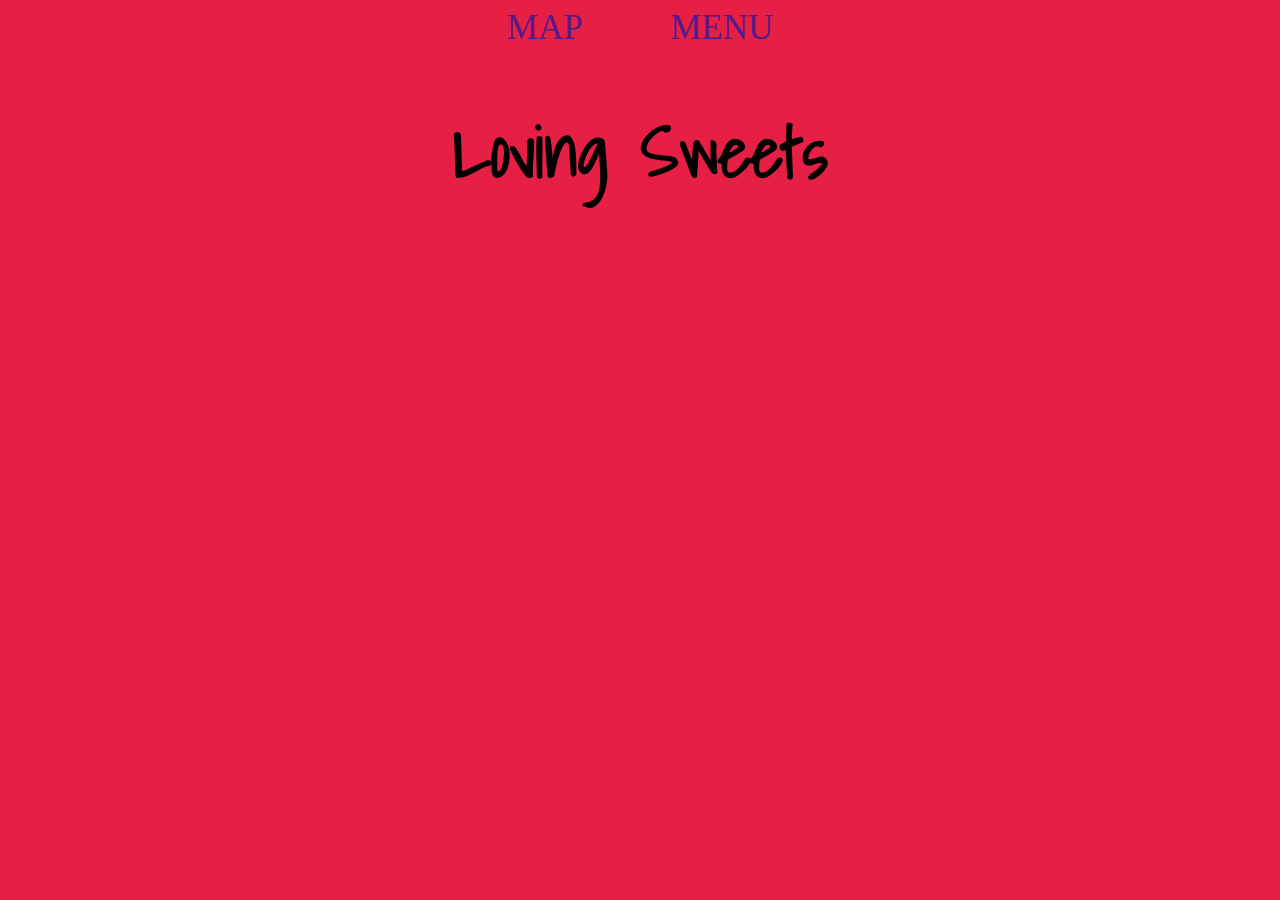
==== home.html @ 7ee1e0b6 "zoom" ====
<html>
<head>
    
    <link href='http://fonts.googleapis.com/css?family=Shadows+Into+Light' rel='stylesheet' type='text/css'>
    <link href="main.css" rel="stylesheet" type="text/css"/>
        </head>
    <body>
        <div class="navigation"> 
        <a href="" class='menu-image-title-after menu-image-not-hovered'>MAP </a>
              
            <a href="" class='menu-image-title-after menu-image-not-hovered'>MENU</a>
              </a>

<div class="fullcontent">
<div id="page" class="hfeed site">
   
        </div> 
        <h1 style="font-family: Shadows Into Light"><center>
        Loving Sweets
        </center></h1>
        
    </body>
</html>
---- main.css ----
html{
    background-color: #E61F44;
    font-size: 35px;
    down: 0;

}

.navigation {
    text-align: center;
}   
    
.navigation:hover {
    color: yellow;
    
}

a:hover{
    color: yellow;
}
.nav:hover {
    color: yellow;
}

a {
margin-left: 40px;
margin-right: 40px;
text-decoration: none;
}
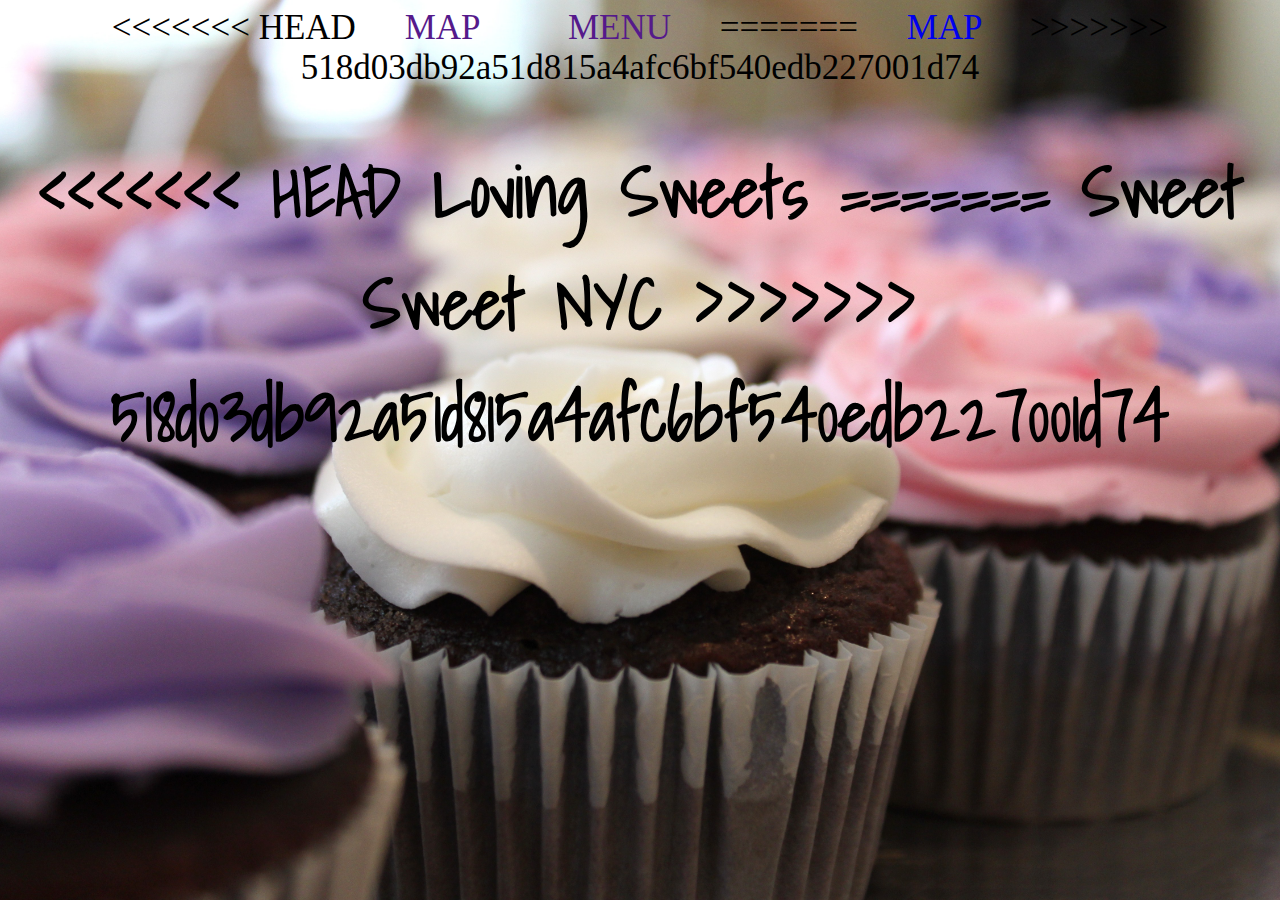
==== commit 5a2f76be: "Merge branch 'master' of https://github.com/Mamadoukaba/Desert_Places" ====
--- a/home.html
+++ b/home.html
@@ -6,17 +6,25 @@
         </head>
     <body>
         <div class="navigation"> 
+<<<<<<< HEAD
         <a href="" class='menu-image-title-after menu-image-not-hovered'>MAP </a>
               
             <a href="" class='menu-image-title-after menu-image-not-hovered'>MENU</a>
               </a>
+=======
+        <a href="http://127.0.0.1:61500/newthing.html" class='menu-image-title-after menu-image-not-hovered'>MAP </a>
+>>>>>>> 518d03db92a51d815a4afc6bf540edb227001d74
 
 <div class="fullcontent">
 <div id="page" class="hfeed site">
    
         </div> 
         <h1 style="font-family: Shadows Into Light"><center>
+<<<<<<< HEAD
         Loving Sweets
+=======
+        Sweet Sweet NYC
+>>>>>>> 518d03db92a51d815a4afc6bf540edb227001d74
         </center></h1>
         
     </body>
--- a/main.css
+++ b/main.css
@@ -1,6 +1,9 @@
 html{
     background-color: #E61F44;
     font-size: 35px;
+    background: #eee url('public/images/bg.jpg') center center no-repeat fixed;
+    background-size: cover;
+    margin: 0 auto;
     down: 0;
 
 }
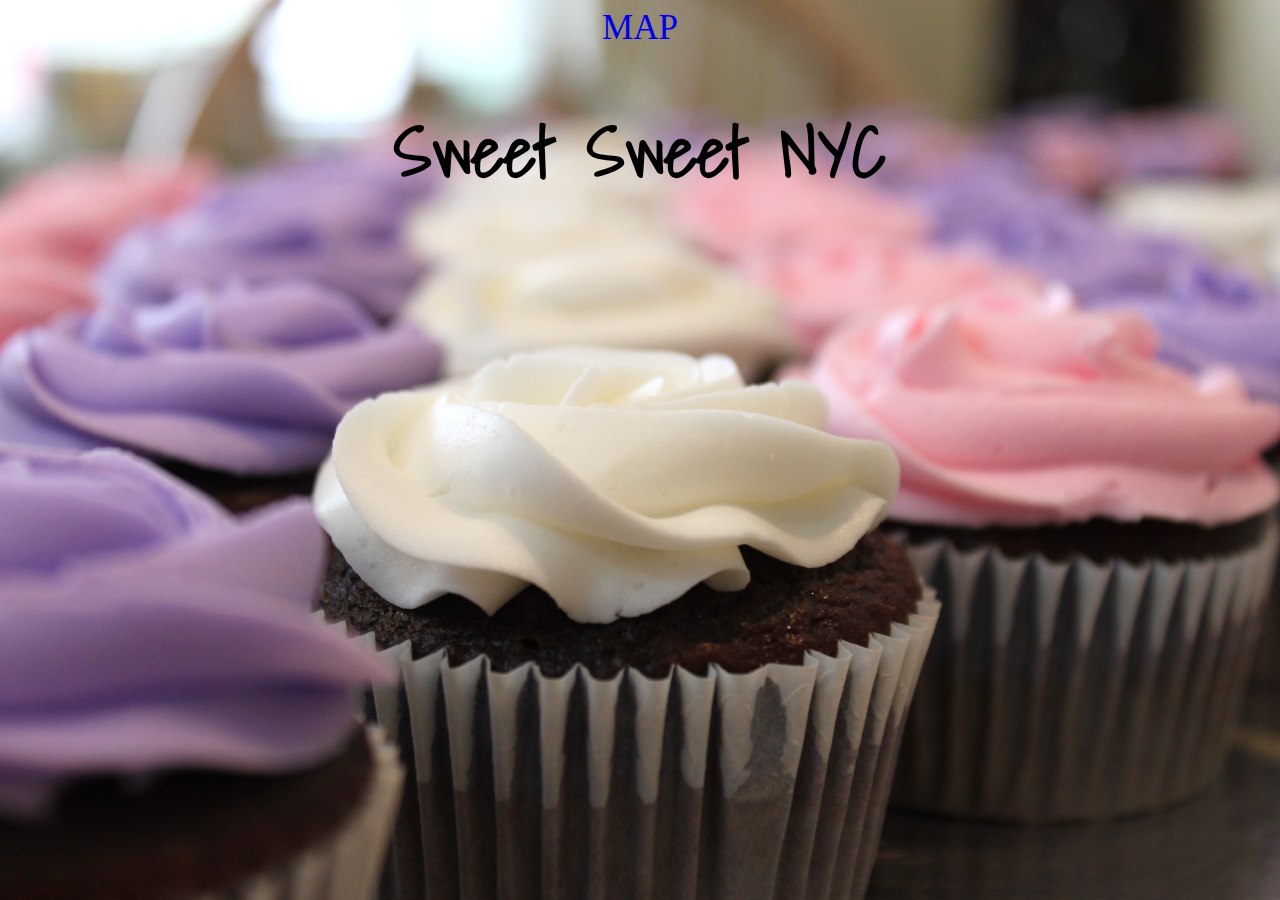
==== commit 98e29956: "final presentation" ====
--- a/home.html
+++ b/home.html
@@ -6,27 +6,15 @@
         </head>
     <body>
         <div class="navigation"> 
-<<<<<<< HEAD
-        <a href="" class='menu-image-title-after menu-image-not-hovered'>MAP </a>
-              
-            <a href="" class='menu-image-title-after menu-image-not-hovered'>MENU</a>
-              </a>
-=======
-        <a href="http://127.0.0.1:61500/newthing.html" class='menu-image-title-after menu-image-not-hovered'>MAP </a>
->>>>>>> 518d03db92a51d815a4afc6bf540edb227001d74
+            <a href="http://127.0.0.1:62117/newthing.html" class='menu-image-title-after menu-image-not-hovered'>MAP </a>
 
 <div class="fullcontent">
 <div id="page" class="hfeed site">
    
         </div> 
         <h1 style="font-family: Shadows Into Light"><center>
-<<<<<<< HEAD
-        Loving Sweets
-=======
-        Sweet Sweet NYC
->>>>>>> 518d03db92a51d815a4afc6bf540edb227001d74
+            Sweet Sweet NYC
         </center></h1>
-        
     </body>
 </html>
 
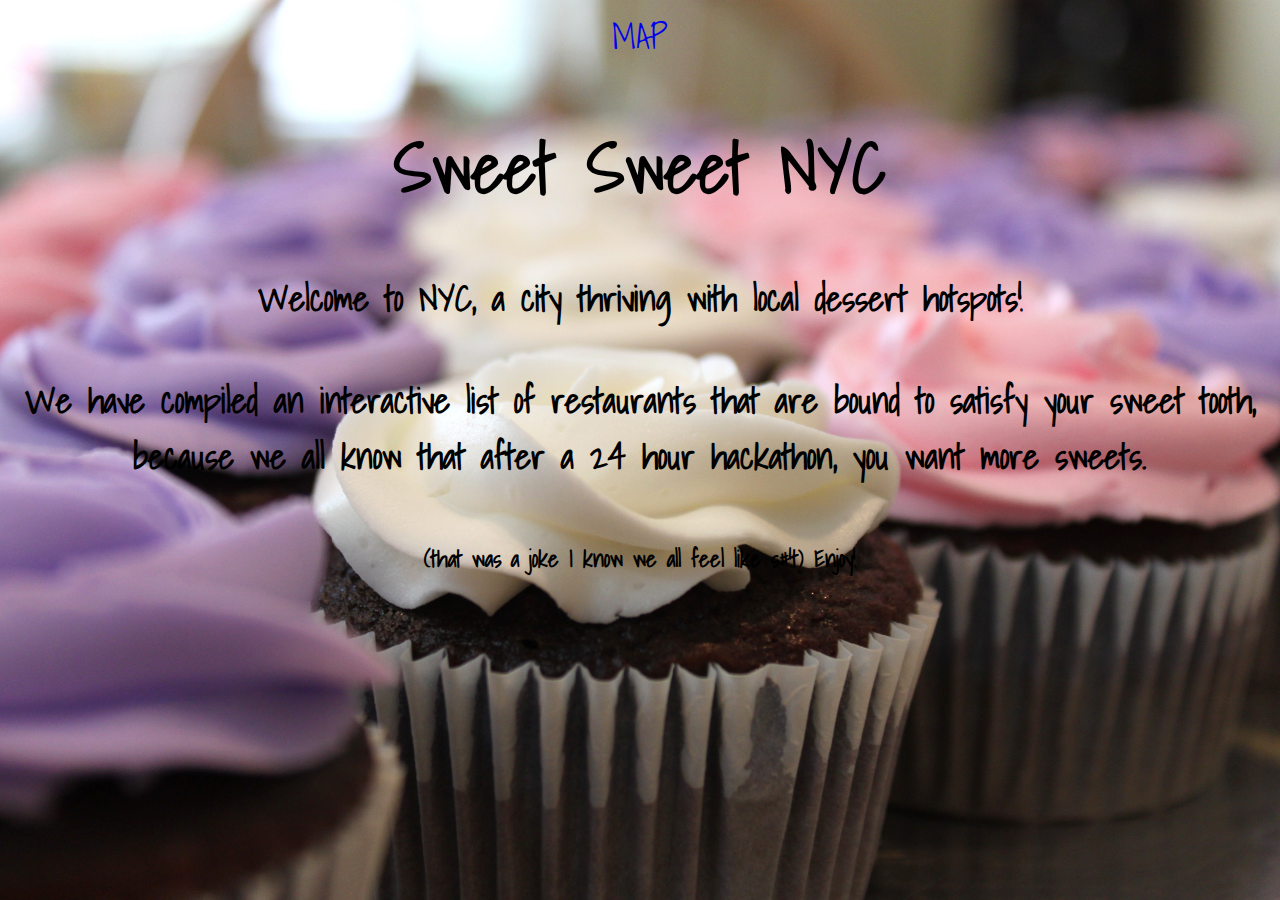
==== commit 818566c1: "final final presentation" ====
--- a/home.html
+++ b/home.html
@@ -6,7 +6,7 @@
         </head>
     <body>
         <div class="navigation"> 
-            <a href="http://127.0.0.1:62117/newthing.html" class='menu-image-title-after menu-image-not-hovered'>MAP </a>
+            <a href="file:///C:/Users/Shanee%20H/Documents/GitHub/Desert_Places/newthing.html" class='menu-image-title-after menu-image-not-hovered'>MAP </a>
 
 <div class="fullcontent">
 <div id="page" class="hfeed site">
@@ -15,6 +15,13 @@
         <h1 style="font-family: Shadows Into Light"><center>
             Sweet Sweet NYC
         </center></h1>
+        <div class="contents">
+        <h4>Welcome to NYC, a city thriving with local dessert hotspots!</h4>
+<h4>We have compiled an interactive list of restaurants that are bound to satisfy your sweet tooth, because we all know that after a 24 hour hackathon, you want more sweets. </h4>
+<h6>(that was a joke I know we all feel like s#!t)
+Enjoy!
+</h6>
+</div>
     </body>
 </html>
 
--- a/main.css
+++ b/main.css
@@ -5,7 +5,7 @@
     background-size: cover;
     margin: 0 auto;
     down: 0;
-
+    font-family: Shadows Into Light;
 }
 
 .navigation {
@@ -23,7 +23,9 @@
 .nav:hover {
     color: yellow;
 }
-
+#contents {
+    width: 70%;
+}
 a {
 margin-left: 40px;
 margin-right: 40px;
